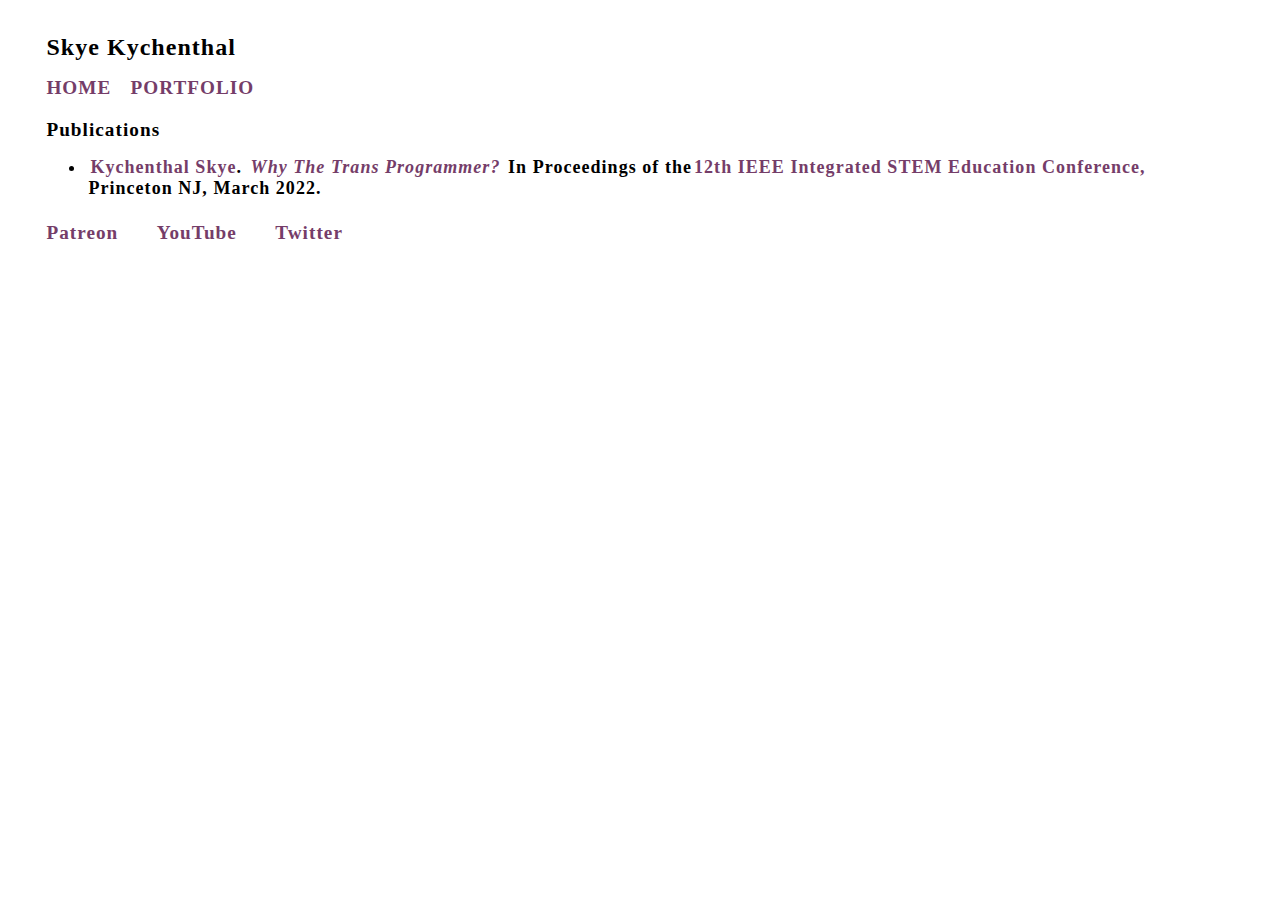
==== pub_temp.html @ 90ceca35 "update pub_temp" ====
<!DOCTYPE html>

<html>

<head lang="en-US">

    <meta name="viewport" content="width=device-width, initial-scale=1.0">

    <link rel="stylesheet" type="text/css" href="/stylesheets/pub.css">

    <!-- <title>Skye Kychenthal Publications</title> -->

    <link rel="icon" href="/logo_assets/SkyMocha.png" type="image/gif">
    <meta name="theme-color" content="#77b"/>

    <meta property="og:title" content="SkyMocha Publications"/>
    <meta property="og:url" content="https://www.skymocha.net/publications.html"/>
    <meta property="og:description" content="
        Skye Kychenthal's Publications including Why The Trans Programmer and Fight Club's Incel To Exploitable Chad Pipeline
        "/>

    <!-- <meta name="descritpion" id="descritpion" content="
        Skye Kychenthal's Publications including Why The Trans Programmer and Fight Club's Incel To Exploitable Chad Pipeline
        ">
    <meta name="keywords" id="keywords" content="SkyMocha, Skye Kychenthal">
    <meta name="author" content="Skye Kychenthal"> -->

</head>

<body>

    <header> 

        <h1>Skye Kychenthal</h1>

        <div class="flex">
        <h2>
            <a href="/">HOME</a>
        </h2>
        <h2>
            <a href="/portfolio/">PORTFOLIO</a>
        </h2>
       
    </header>

    <h2>Publications</h2>
    <ul>
        <h3 class="publication">
            <li> 
            <a href="/">Kychenthal Skye</a>. <i><a href="https://arxiv.org/ftp/arxiv/papers/2205/2205.01553.pdf">Why The Trans Programmer?</a></i>
            In Proceedings of the<a href="https://ewh.ieee.org/conf/stem/">12th IEEE Integrated STEM Education Conference,</a> Princeton NJ, March 2022.
            </li>
        </h3>
    </ul>

    <footer>
        <h2>
            <a href="https://www.patreon.com/skymocha">Patreon</a>
        </h2>
        <h2>
            <a href="https://www.youtube.com/c/skymocha64">YouTube</a>
        </h2>
        <h2>
            <a href="https://www.twitter.com/skymochi64">Twitter</a>
        </h2>
    </footer>
    
</body>

</html>
---- stylesheets/pub.css ----
/* BODY */
:root {
    --padding-left: 1.5vw;
}

/* @font-face {
    font-family: Titillium;
    src: url("/fonts/TitilliumWeb.ttf");
} */

body {
    /* font-family: Titillium; */
    letter-spacing: 0.065em;
    display: block;
    position: absolute;
    left: 0px;
    top: 0px;
    overflow-x: hidden;
    overflow-y: scroll;
    line-break: normal;
}

body * {
    width: 95%;
    height: auto;
}

/* FONTS */
h1 {
    margin-left: var(--padding-left);
    font-size: x-large;
}
h2 {
    font-size: larger;
}
h3 {
    font-size: large;
}

h2, .publication {
    margin-top: calc(var(--padding-left)*0.25) ;
    margin-left: calc(var(--padding-left)*2);
}

h3 * {
    padding-left: 2px;
}
h3 i {
    padding-left: 1px;
    padding-right: 2px;
}

/* HEADER */
header {
    margin-left: var(--padding-left);
    padding-top: calc(var(--padding-left)*0.5);
}
header h2 {
    margin-left: var(--padding-left);
    width: fit-content;
    margin-top: 0px;
}
header a {
    text-decoration: none;
}
header .flex {
    display: flex;
}

/* LINKS */
a {
    color: rgb(117, 61, 105);
    text-decoration: none;
}
a:hover {
    color: rgb(140, 100, 150);
    text-decoration:underline;
}

/* FOOTER */
footer {
    display: flex;
}
footer h2 {
    width: fit-content;
}
footer a {
    text-decoration: none;
}
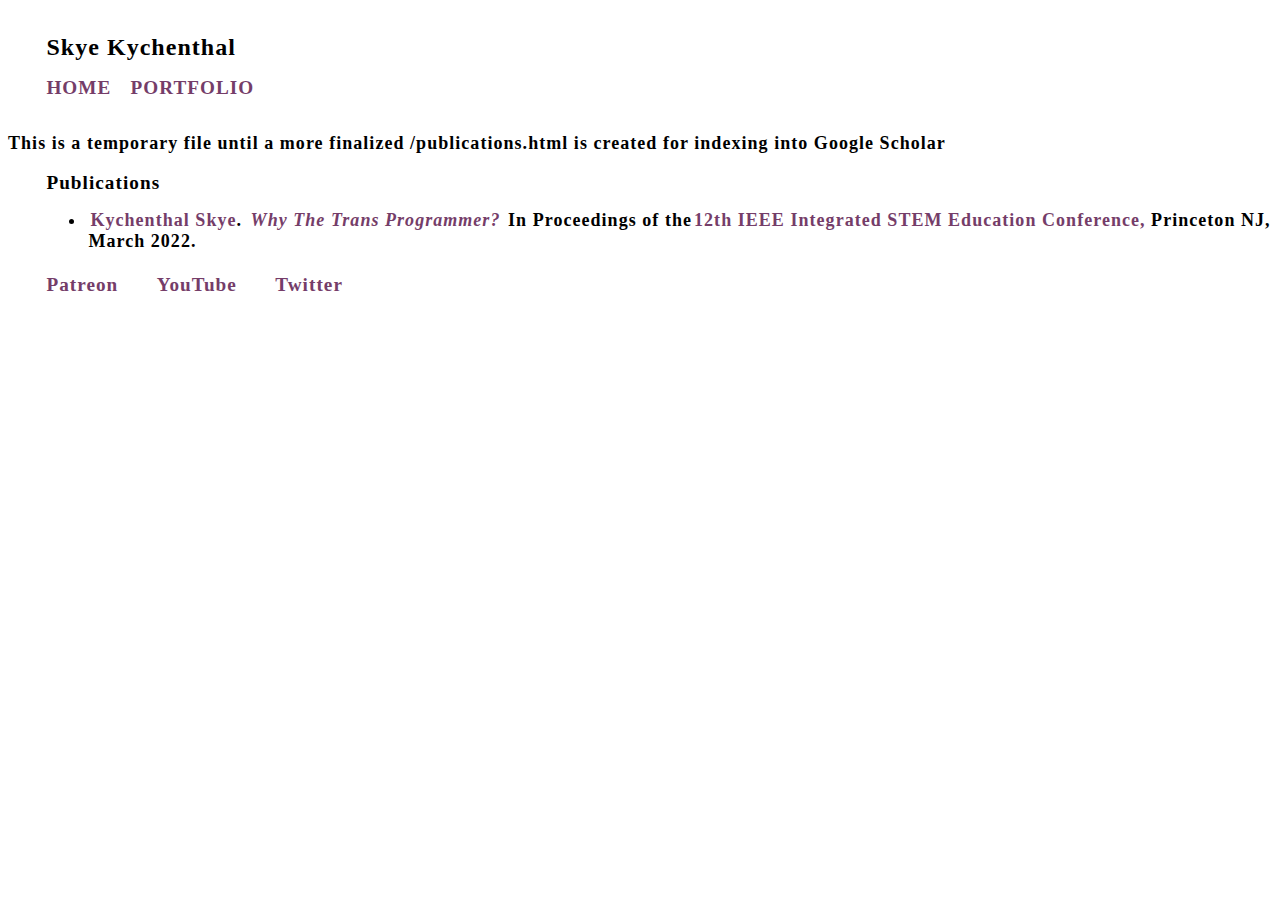
==== commit eece24fd: "UPDATE: 2022-08-30" ====
--- a/pub_temp.html
+++ b/pub_temp.html
@@ -1,3 +1,5 @@
+<!-- This is a non production version of my /publications.html unttil I gain more things to actually put here oops -->
+
 <!DOCTYPE html>
 
 <html>
@@ -43,6 +45,8 @@
        
     </header>
 
+    <h3>This is a temporary file until a more finalized /publications.html is created for indexing into Google Scholar</h3>
+
     <h2>Publications</h2>
     <ul>
         <h3 class="publication">
--- a/stylesheets/pub.css
+++ b/stylesheets/pub.css
@@ -21,7 +21,6 @@
 }
 
 body * {
-    width: 95%;
     height: auto;
 }
 
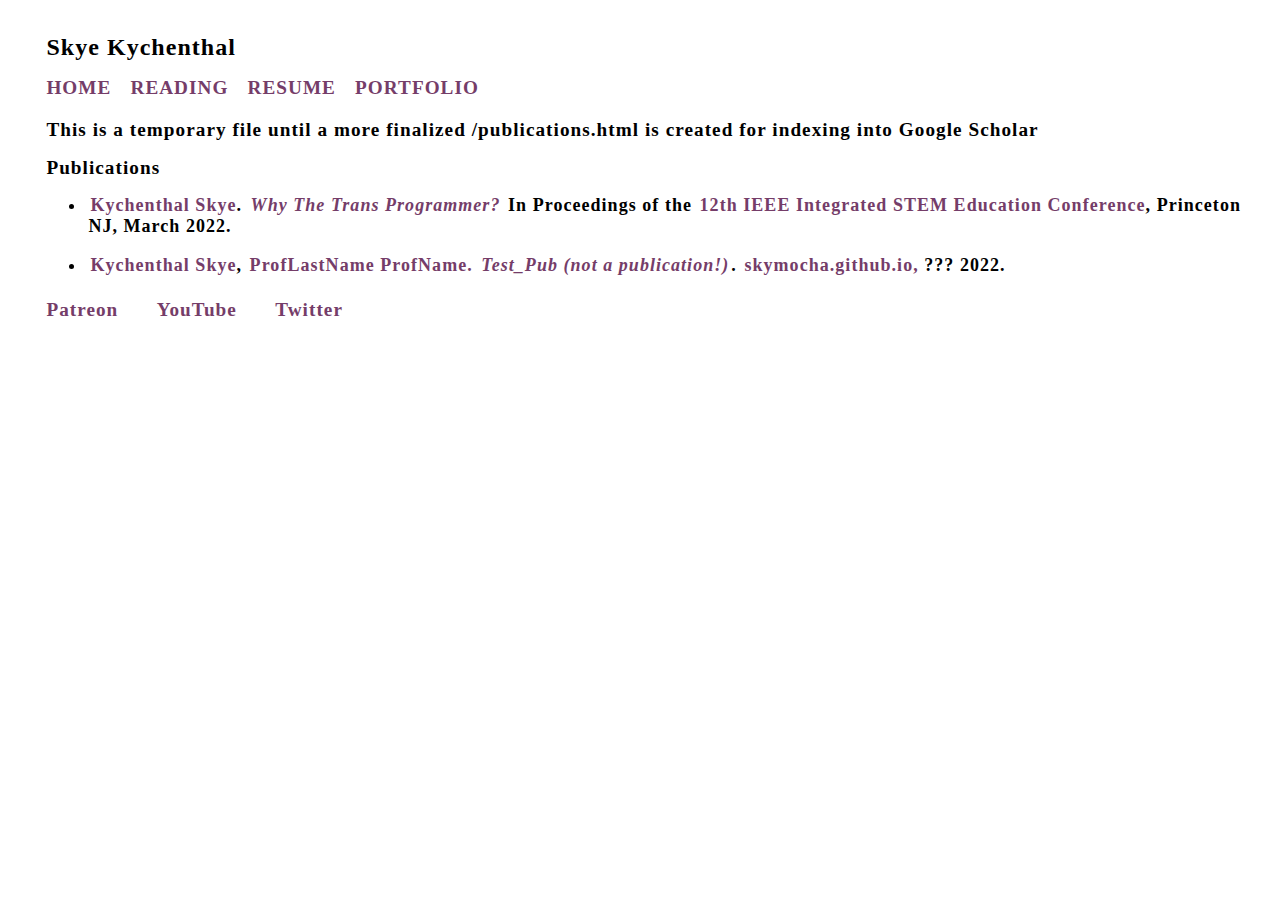
==== commit fc9eeedb: "UPDATE: 2022-08-31" ====
--- a/pub_temp.html
+++ b/pub_temp.html
@@ -40,19 +40,33 @@
             <a href="/">HOME</a>
         </h2>
         <h2>
-            <a href="/portfolio/">PORTFOLIO</a>
+            <a href="/reading/">READING</a>
+        </h2>
+        <h2>
+            <a href="/resume.pdf">RESUME</a>
+        </h2>
+        <h2>
+            <a href="https://www.skymocha.net/portfolio/">PORTFOLIO</a>
         </h2>
        
     </header>
 
-    <h3>This is a temporary file until a more finalized /publications.html is created for indexing into Google Scholar</h3>
+    <h2>This is a temporary file until a more finalized /publications.html is created for indexing into Google Scholar</h2>
 
     <h2>Publications</h2>
     <ul>
         <h3 class="publication">
             <li> 
             <a href="/">Kychenthal Skye</a>. <i><a href="https://arxiv.org/ftp/arxiv/papers/2205/2205.01553.pdf">Why The Trans Programmer?</a></i>
-            In Proceedings of the<a href="https://ewh.ieee.org/conf/stem/">12th IEEE Integrated STEM Education Conference,</a> Princeton NJ, March 2022.
+            In Proceedings of the <a href="https://ewh.ieee.org/conf/stem/">12th IEEE Integrated STEM Education Conference</a>, Princeton NJ, March 2022.
+            </li>
+        </h3>
+    </ul>
+    <ul>
+        <h3 class="publication">
+            <li> 
+            <a href="/">Kychenthal Skye</a>, <a href="/">ProfLastName ProfName.</a> <i><a href="/">Test_Pub (not a publication!)</a></i>.
+            <a href="https://skymocha.github.io">skymocha.github.io,</a> ??? 2022.
             </li>
         </h3>
     </ul>
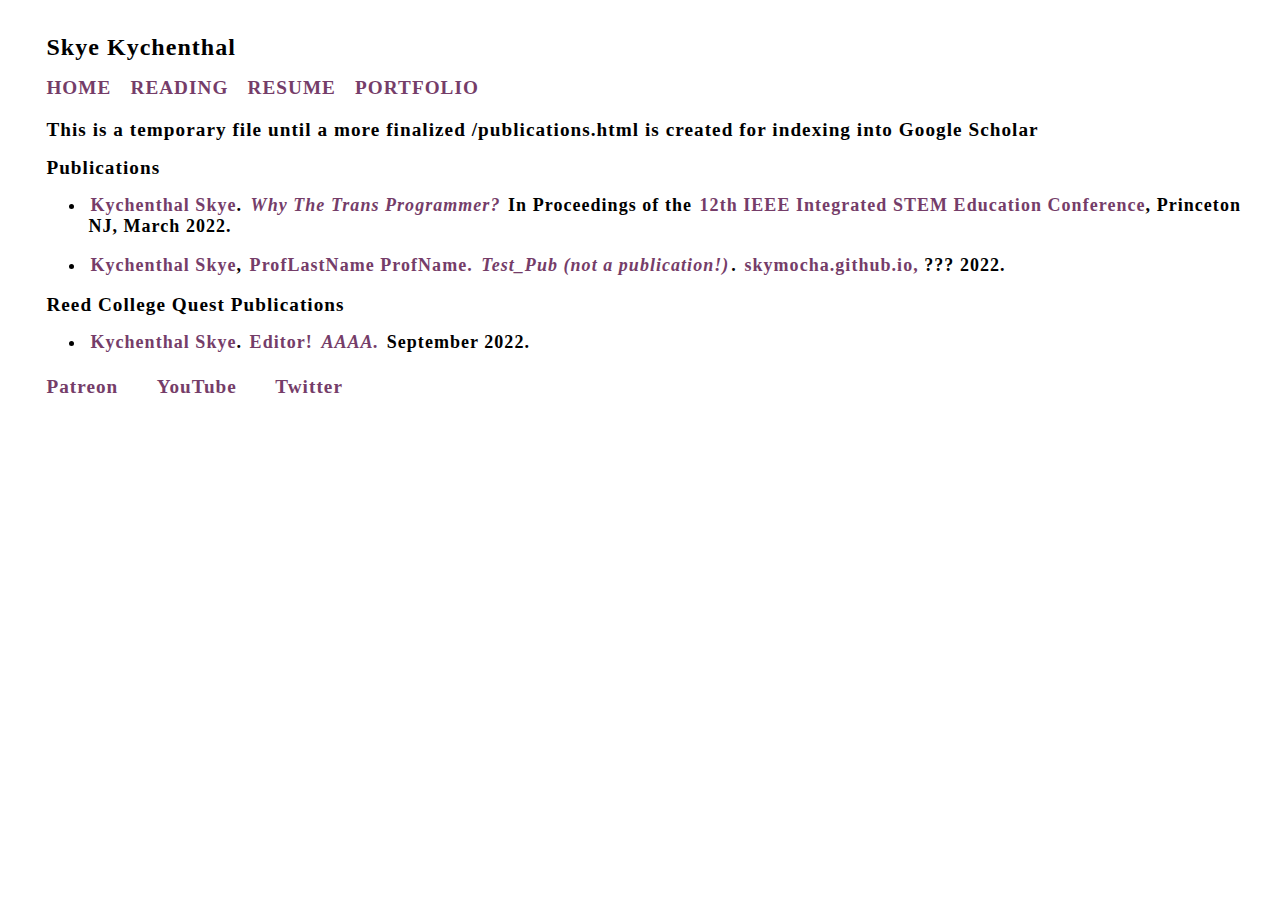
==== commit 55086635: "nya!" ====
--- a/pub_temp.html
+++ b/pub_temp.html
@@ -71,6 +71,15 @@
         </h3>
     </ul>
 
+    <h2>Reed College Quest Publications</h2>
+    <ul>
+        <h3 class="publication">
+            <li> 
+            <a href="/">Kychenthal Skye</a>. <a href="/">Editor!</a> <i><a href="https://reedquest.org/">AAAA.</a></i> September 2022.
+            </li>
+        </h3>
+    </ul>    
+
     <footer>
         <h2>
             <a href="https://www.patreon.com/skymocha">Patreon</a>
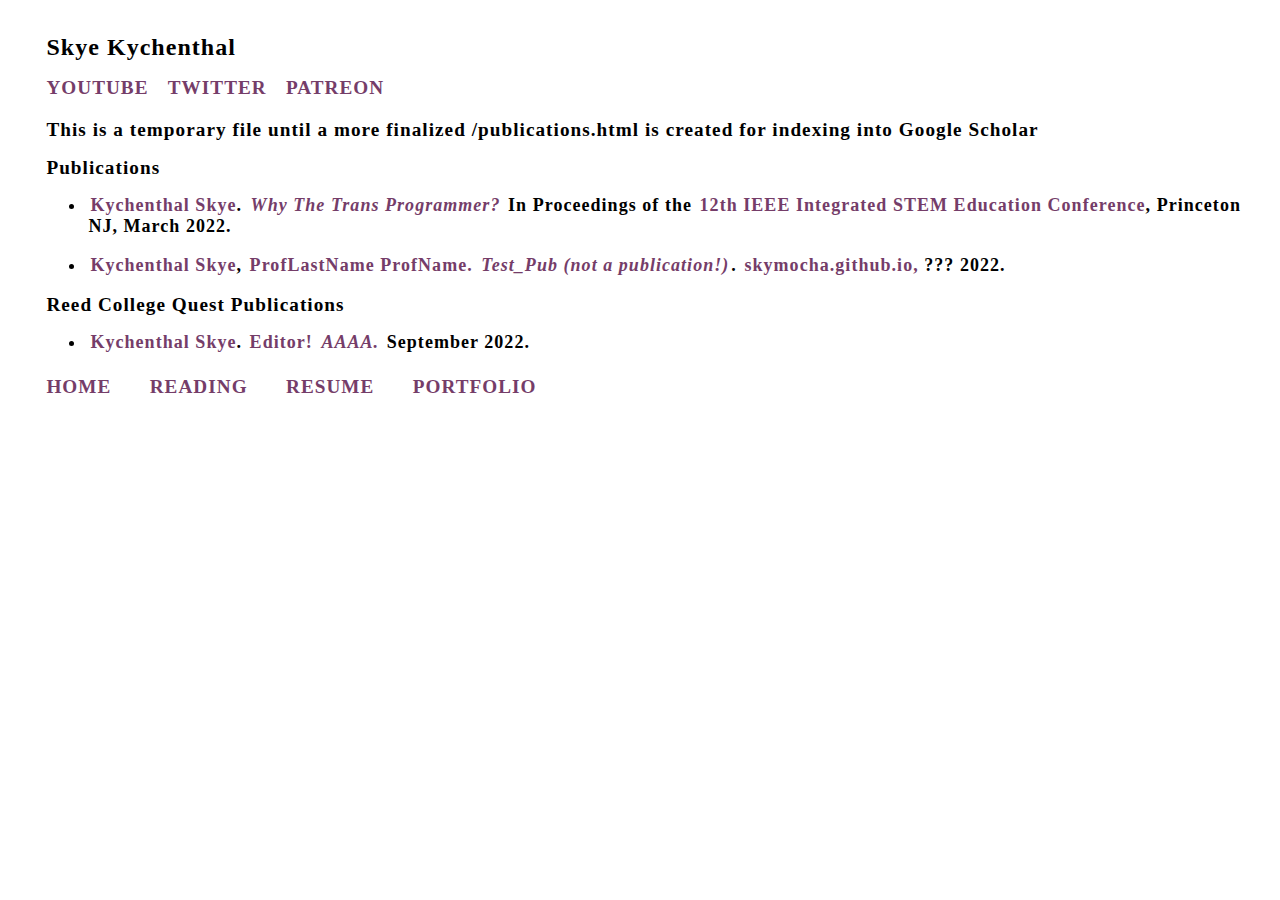
==== commit e3359c93: "nya2!" ====
--- a/pub_temp.html
+++ b/pub_temp.html
@@ -36,18 +36,16 @@
         <h1>Skye Kychenthal</h1>
 
         <div class="flex">
-        <h2>
-            <a href="/">HOME</a>
-        </h2>
-        <h2>
-            <a href="/reading/">READING</a>
-        </h2>
-        <h2>
-            <a href="/resume.pdf">RESUME</a>
-        </h2>
-        <h2>
-            <a href="https://www.skymocha.net/portfolio/">PORTFOLIO</a>
-        </h2>
+            <h2>
+                <a href="https://www.youtube.com/c/skymocha64">YOUTUBE</a>
+            </h2>
+            <h2>
+                <a href="https://www.twitter.com/skymochi64">TWITTER</a>
+            </h2>
+            <h2>
+                <a href="https://www.patreon.com/skymocha">PATREON</a>
+            </h2>
+        </div>
        
     </header>
 
@@ -82,13 +80,16 @@
 
     <footer>
         <h2>
-            <a href="https://www.patreon.com/skymocha">Patreon</a>
+            <a href="/">HOME</a>
         </h2>
         <h2>
-            <a href="https://www.youtube.com/c/skymocha64">YouTube</a>
+            <a href="/reading/">READING</a>
         </h2>
         <h2>
-            <a href="https://www.twitter.com/skymochi64">Twitter</a>
+            <a href="/resume.pdf">RESUME</a>
+        </h2>
+        <h2>
+            <a href="https://www.skymocha.net/portfolio/">PORTFOLIO</a>
         </h2>
     </footer>
     
--- a/stylesheets/pub.css
+++ b/stylesheets/pub.css
@@ -3,13 +3,7 @@
     --padding-left: 1.5vw;
 }
 
-/* @font-face {
-    font-family: Titillium;
-    src: url("/fonts/TitilliumWeb.ttf");
-} */
-
 body {
-    /* font-family: Titillium; */
     letter-spacing: 0.065em;
     display: block;
     position: absolute;
@@ -18,6 +12,7 @@
     overflow-x: hidden;
     overflow-y: scroll;
     line-break: normal;
+    background-color: white;
 }
 
 body * {
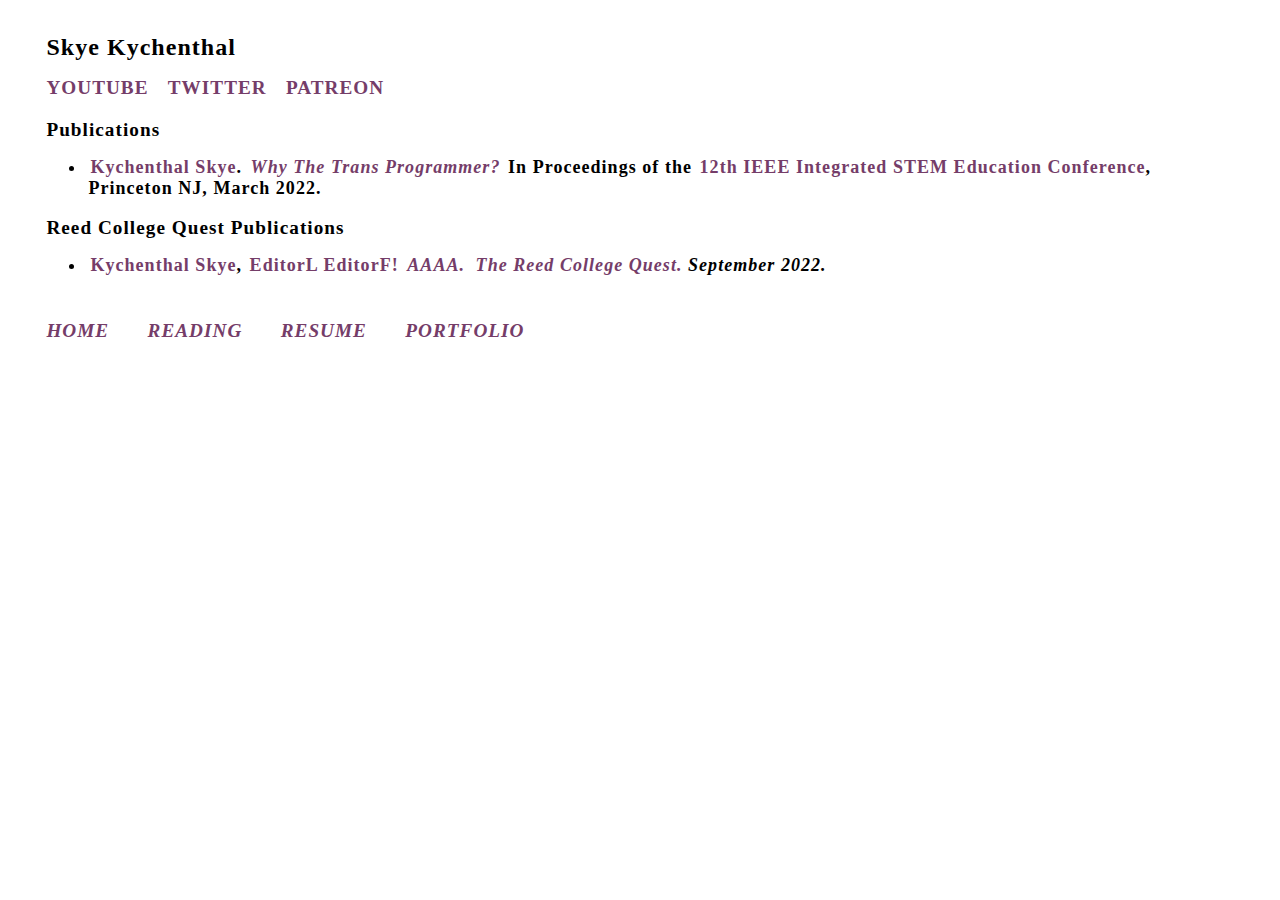
==== commit 90e1e8f6: "woofnya" ====
--- a/pub_temp.html
+++ b/pub_temp.html
@@ -8,7 +8,7 @@
 
     <meta name="viewport" content="width=device-width, initial-scale=1.0">
 
-    <link rel="stylesheet" type="text/css" href="/stylesheets/pub.css">
+    <link rel="stylesheet" type="text/css" href="/assets/css/pub.css">
 
     <!-- <title>Skye Kychenthal Publications</title> -->
 
@@ -21,11 +21,11 @@
         Skye Kychenthal's Publications including Why The Trans Programmer and Fight Club's Incel To Exploitable Chad Pipeline
         "/>
 
-    <!-- <meta name="descritpion" id="descritpion" content="
+    <meta name="descritpion" id="descritpion" content="
         Skye Kychenthal's Publications including Why The Trans Programmer and Fight Club's Incel To Exploitable Chad Pipeline
         ">
     <meta name="keywords" id="keywords" content="SkyMocha, Skye Kychenthal">
-    <meta name="author" content="Skye Kychenthal"> -->
+    <meta name="author" content="Skye Kychenthal">
 
 </head>
 
@@ -49,7 +49,7 @@
        
     </header>
 
-    <h2>This is a temporary file until a more finalized /publications.html is created for indexing into Google Scholar</h2>
+    <!-- <h2>This is a temporary file until a more finalized /publications.html is created for indexing into Google Scholar</h2> -->
 
     <h2>Publications</h2>
     <ul>
@@ -60,20 +60,20 @@
             </li>
         </h3>
     </ul>
-    <ul>
+    <!-- <ul>
         <h3 class="publication">
             <li> 
             <a href="/">Kychenthal Skye</a>, <a href="/">ProfLastName ProfName.</a> <i><a href="/">Test_Pub (not a publication!)</a></i>.
             <a href="https://skymocha.github.io">skymocha.github.io,</a> ??? 2022.
             </li>
         </h3>
-    </ul>
+    </ul> -->
 
     <h2>Reed College Quest Publications</h2>
     <ul>
         <h3 class="publication">
             <li> 
-            <a href="/">Kychenthal Skye</a>. <a href="/">Editor!</a> <i><a href="https://reedquest.org/">AAAA.</a></i> September 2022.
+            <a href="/">Kychenthal Skye</a>, <a href="/">EditorL EditorF!</a> <i><a href="https://reedquest.org/">AAAA.</a></i> <i><a href="https://reedquest.org/">The Reed College Quest.</a> September 2022.
             </li>
         </h3>
     </ul>    
--- a/assets/css/pub.css
+++ b/assets/css/pub.css
@@ -0,0 +1,78 @@
+/* BODY */
+:root {
+    --padding-left: 1.5vw;
+}
+
+body {
+    letter-spacing: 0.065em;
+    display: block;
+    position: absolute;
+    left: 0px;
+    top: 0px;
+    overflow-x: hidden;
+    overflow-y: scroll;
+    line-break: normal;
+    background-color: white;
+    width: 90%;
+}
+
+body * {
+    height: auto;
+}
+
+/* FONTS */
+h1 {
+    margin-left: var(--padding-left);
+    font-size: x-large;
+}
+h2 {
+    font-size: larger;
+}
+h3 {
+    font-size: large;
+}
+
+h2, .publication {
+    margin-top: calc(var(--padding-left)*0.25) ;
+    margin-left: calc(var(--padding-left)*2);
+}
+
+h3 * {
+    padding-left: 2px;
+}
+h3 i {
+    padding-left: 1px;
+    padding-right: 2px;
+}
+
+/* HEADER */
+header {
+    margin-left: var(--padding-left);
+    padding-top: calc(var(--padding-left)*0.5);
+}
+header h2 {
+    margin-left: var(--padding-left);
+    width: fit-content;
+    margin-top: 0px;
+}
+header .flex {
+    display: flex;
+}
+
+/* LINKS */
+a {
+    color: rgb(117, 61, 105);
+    text-decoration: none;
+}
+a:hover {
+    color: rgb(140, 100, 150);
+    text-decoration:underline;
+}
+
+/* FOOTER */
+footer {
+    display: flex;
+}
+footer h2 {
+    width: fit-content;
+}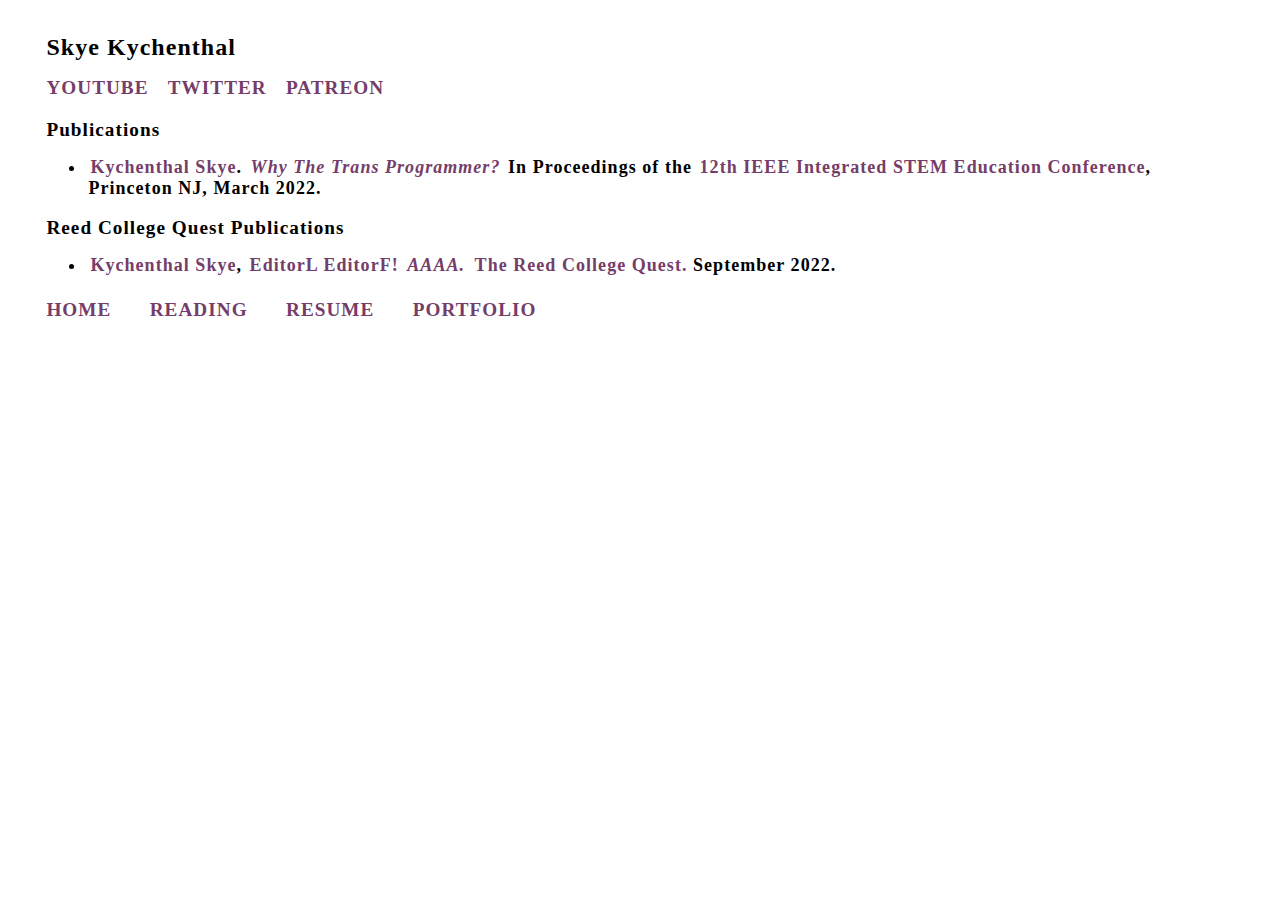
==== commit b9784698: "please say I finished this" ====
--- a/pub_temp.html
+++ b/pub_temp.html
@@ -12,7 +12,7 @@
 
     <!-- <title>Skye Kychenthal Publications</title> -->
 
-    <link rel="icon" href="/logo_assets/SkyMocha.png" type="image/gif">
+    <link rel="icon" href="/logo_assets/SkyMocha.png" type="image/gif"> 
     <meta name="theme-color" content="#77b"/>
 
     <meta property="og:title" content="SkyMocha Publications"/>
@@ -73,7 +73,7 @@
     <ul>
         <h3 class="publication">
             <li> 
-            <a href="/">Kychenthal Skye</a>, <a href="/">EditorL EditorF!</a> <i><a href="https://reedquest.org/">AAAA.</a></i> <i><a href="https://reedquest.org/">The Reed College Quest.</a> September 2022.
+            <a href="/">Kychenthal Skye</a>, <a href="/">EditorL EditorF!</a> <i><a href="https://reedquest.org/">AAAA.</a></i> <a href="https://reedquest.org/">The Reed College Quest.</a> September 2022.
             </li>
         </h3>
     </ul>    
